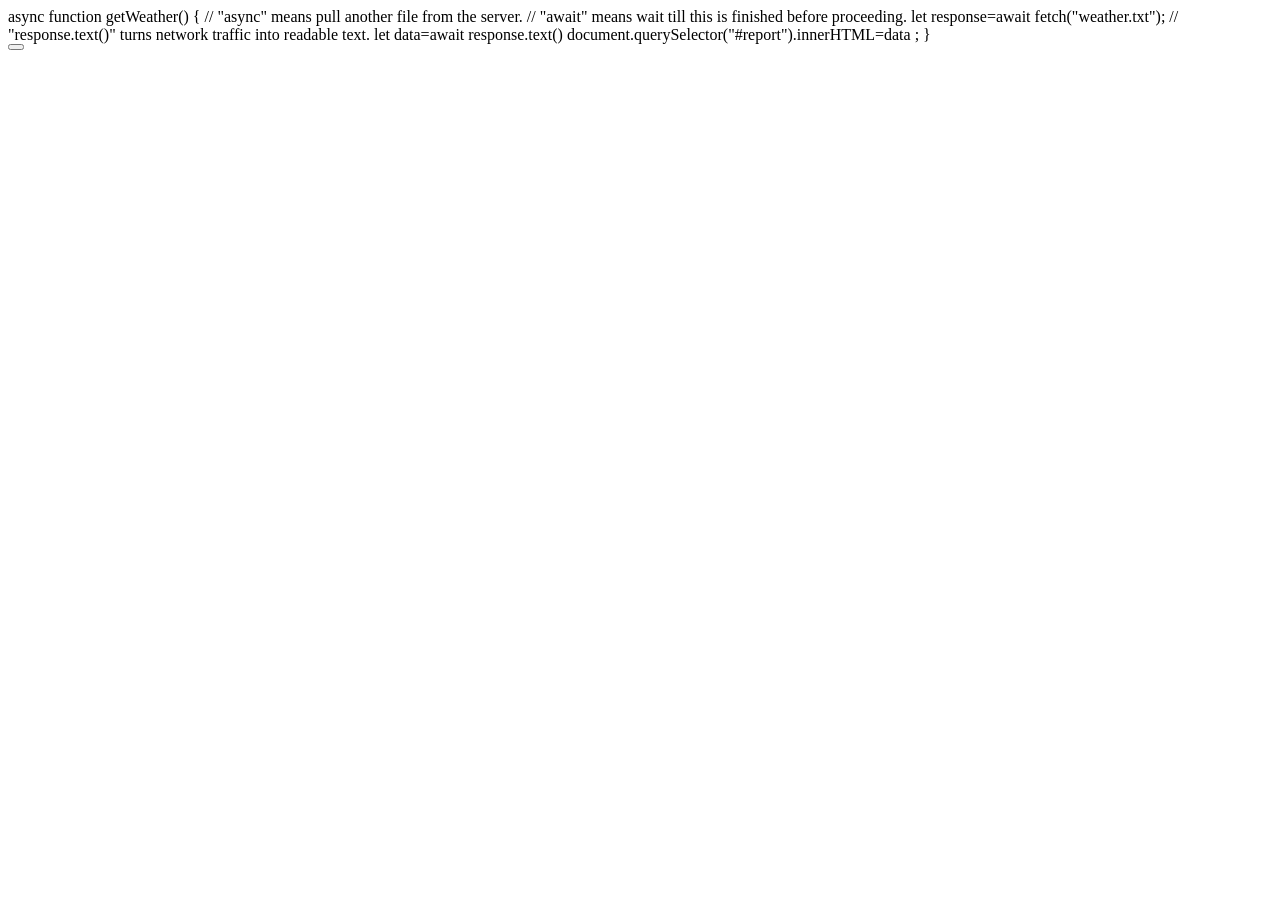
==== weather/fetch_demo.html @ 9b9e7d39 "Add files via upload" ====
<html>
    <head>
        async function getWeather() { // "async" means pull another file from the server.
		// "await" means wait till this is finished before proceeding.
		let response=await fetch("weather.txt");
		// "response.text()" turns network traffic into readable text.
		let data=await response.text()
		document.querySelector("#report").innerHTML=data ;
	}
    </head>
    <body>
        <div id="report"></div>
        <button onclick="getWeather()"></button>
    </body>
</html>
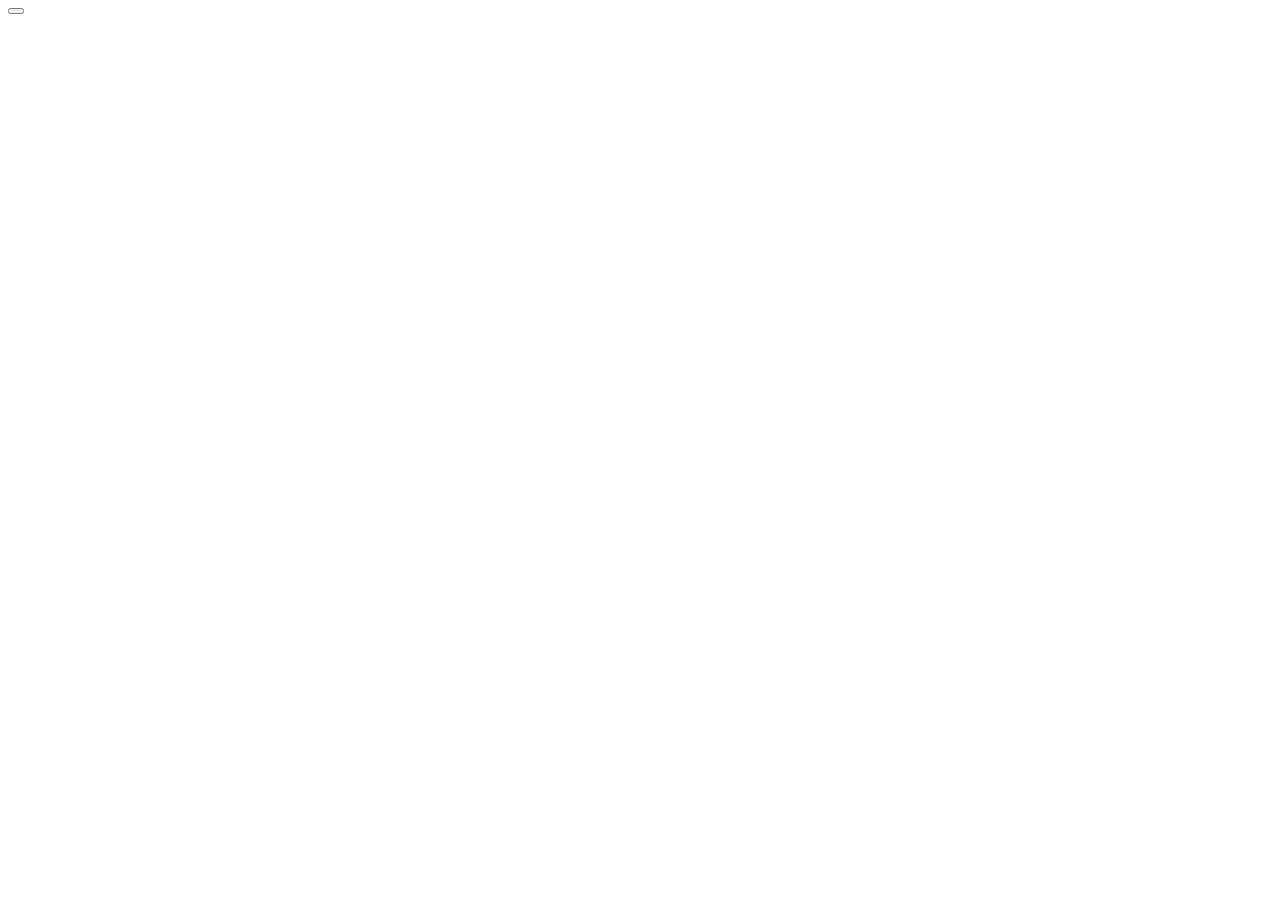
==== commit b72c5128: "Add files via upload" ====
--- a/weather/fetch_demo.html
+++ b/weather/fetch_demo.html
@@ -1,12 +1,14 @@
 <html>
     <head>
-        async function getWeather() { // "async" means pull another file from the server.
-		// "await" means wait till this is finished before proceeding.
-		let response=await fetch("weather.txt");
-		// "response.text()" turns network traffic into readable text.
-		let data=await response.text()
-		document.querySelector("#report").innerHTML=data ;
-	}
+        <script>
+			async function getWeather() { // "async" means pull another file from the server.
+				// "await" means wait till this is finished before proceeding.
+				let response=await fetch("weather.txt");
+				// "response.text()" turns network traffic into readable text.
+				let data=await response.text()
+				document.querySelector("#report").innerHTML=data ;
+			}
+		</script>
     </head>
     <body>
         <div id="report"></div>
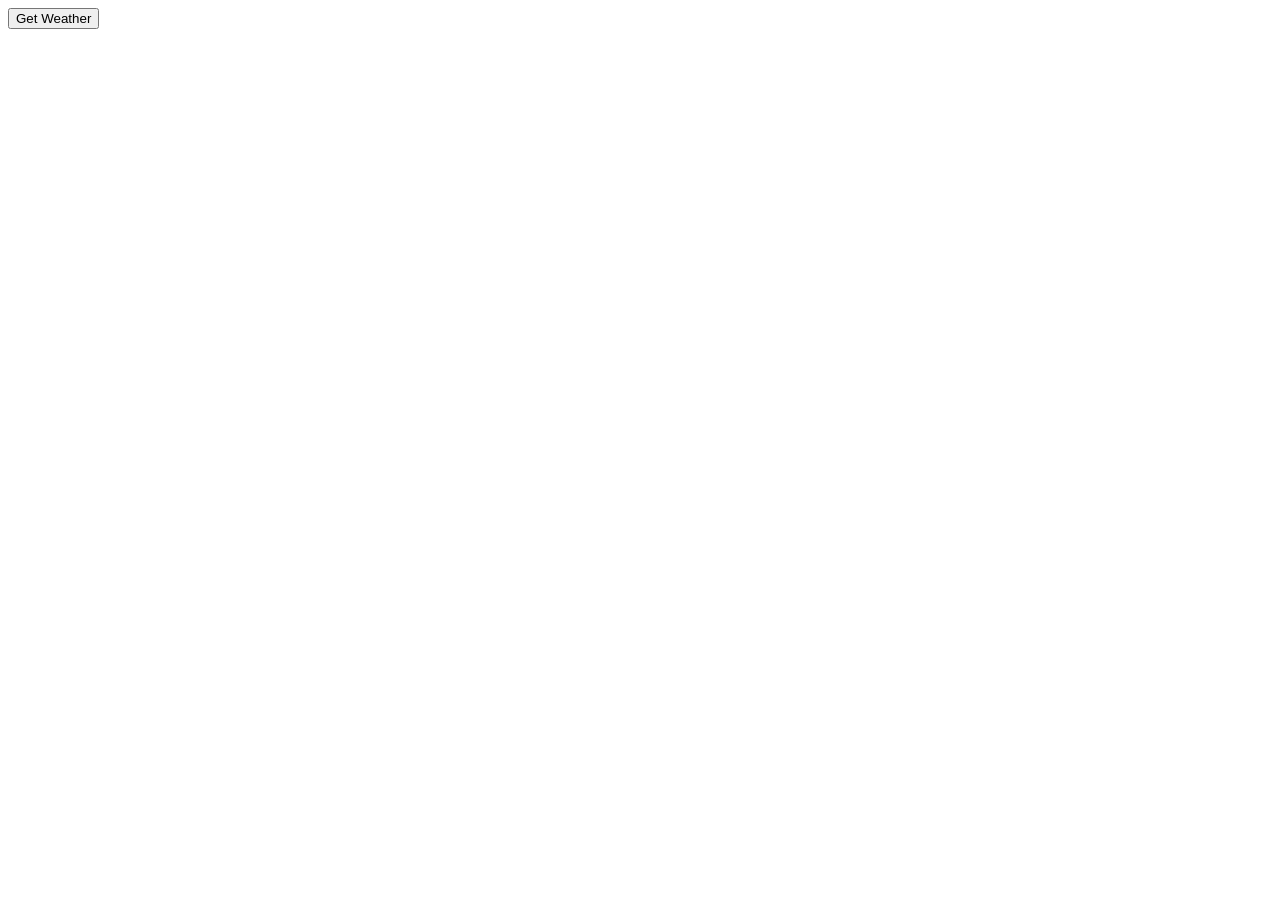
==== commit 4f1c86b9: "Add files via upload" ====
--- a/weather/fetch_demo.html
+++ b/weather/fetch_demo.html
@@ -12,6 +12,6 @@
     </head>
     <body>
         <div id="report"></div>
-        <button onclick="getWeather()"></button>
+        <button onclick="getWeather()">Get Weather</button>
     </body>
 </html>
